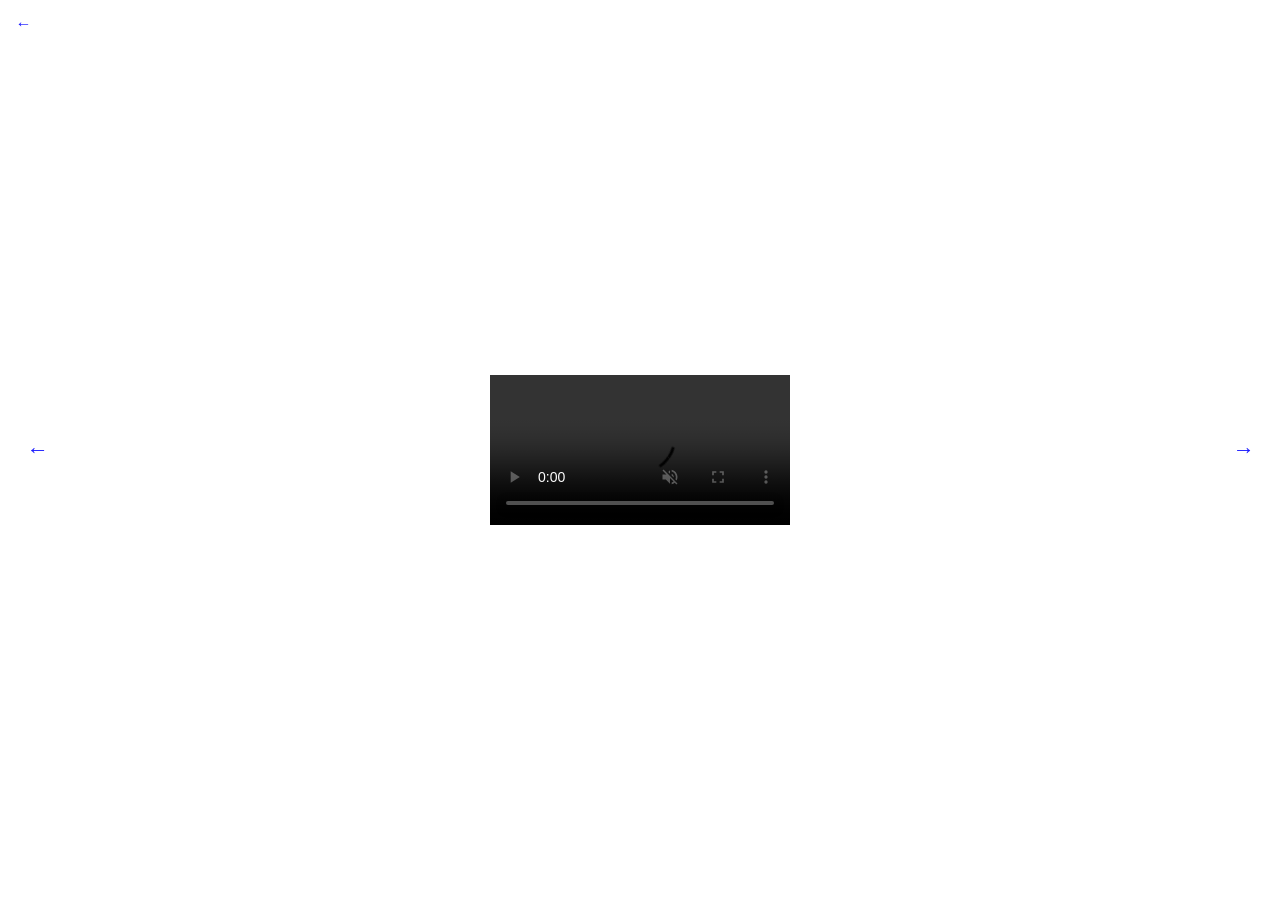
==== altea.html @ a8369a8b "Add files via upload" ====
<!DOCTYPE html>
<html lang="es">
<head>
  <meta charset="UTF-8">
  <meta name="viewport" content="width=device-width, initial-scale=1.0">
  <title>Altea</title>
  <link rel="stylesheet" href="altea.css">
</head>
<body>

  <a href="index.html" class="back-button">←</a>

  <button class="arrow arrow-left" id="prev" aria-label="Anterior">←</button>

  <main class="slider">
    <img id="slide" alt="Altea" style="display:none">
    <video id="vid" controls playsinline muted loop style="display:none"></video>
  </main>

  <button class="arrow arrow-right" id="next" aria-label="Siguiente">→</button>

  <script>
    const images = [
      "./altea-1.mp4",
      "./altea-2.jpg",
      "./altea-3.jpg",
      "./altea-4.jpg"
    ];
    let current = 0;
    const slide = document.getElementById("slide");
    const vid = document.getElementById("vid");

    function show(i){
      current = (i + images.length) % images.length;
      const src = images[current];
      if (src.endsWith(".mp4")) {
        slide.style.display = "none";
        vid.style.display = "block";
        vid.src = src;
        vid.play().catch(() => {});
      } else {
        vid.pause();
        vid.style.display = "none";
        slide.style.display = "block";
        slide.src = src;
      }
    }

    document.getElementById("next").addEventListener("click", () => show(current + 1));
    document.getElementById("prev").addEventListener("click", () => show(current - 1));
    slide.addEventListener("click", () => show(current + 1));

    document.addEventListener("keydown", (e) => {
      if (e.key === "ArrowRight") show(current + 1);
      if (e.key === "ArrowLeft") show(current - 1);
    });

    let startX = null;
    document.addEventListener("touchstart", (e) => { startX = e.touches[0].clientX; });
    document.addEventListener("touchend", (e) => {
      if (startX === null) return;
      const dx = e.changedTouches[0].clientX - startX;
      if (Math.abs(dx) > 50) show(current + (dx < 0 ? 1 : -1));
      startX = null;
    });

    show(0);

    images.forEach(src => { if (!src.endsWith(".mp4")) { const im = new Image(); im.src = src; } });
  </script>

</body>
</html>
---- altea.css ----
body{
  margin: 0;
  background-color: #fff;
  font-family: Arial, sans-serif;
  overflow: hidden;
}

.back-button{
  position: fixed;
  top: 15px;
  left: 15px;
  z-index: 1000;
  color: #1a1aff;
  font-style: italic;
  font-weight: 600;
  text-decoration: none;
  font-size: 16px;
  font-family: Arial, sans-serif;
}

.back-button:hover{
  text-decoration: underline;
}

.slider{
  height: 100vh;
  display: flex;
  align-items: center;
  justify-content: center;
}

.slider img{
  max-width: 78vw;
  max-height: 80vh;
  object-fit: contain;
  display: block;
  cursor: pointer;
}

.slider video{
  max-width: 78vw;
  max-height: 80vh;
  display: block;
}

.arrow{
  position: fixed;
  top: 50%;
  transform: translateY(-50%);
  background: none;
  border: none;
  padding: 10px 16px;
  color: #1a1aff;
  font-style: italic;
  font-weight: 600;
  font-size: 22px;
  font-family: Arial, sans-serif;
  cursor: pointer;
  z-index: 900;
}

.arrow:hover{
  text-decoration: underline;
}

.arrow-left{ left: 10px; }
.arrow-right{ right: 10px; }

@media (max-width: 700px){
  .slider img{
    max-width: 92vw;
    max-height: 70vh;
  }
  .slider video{
    max-width: 92vw;
    max-height: 70vh;
  }
  .arrow{
    font-size: 20px;
    padding: 10px 8px;
  }
}
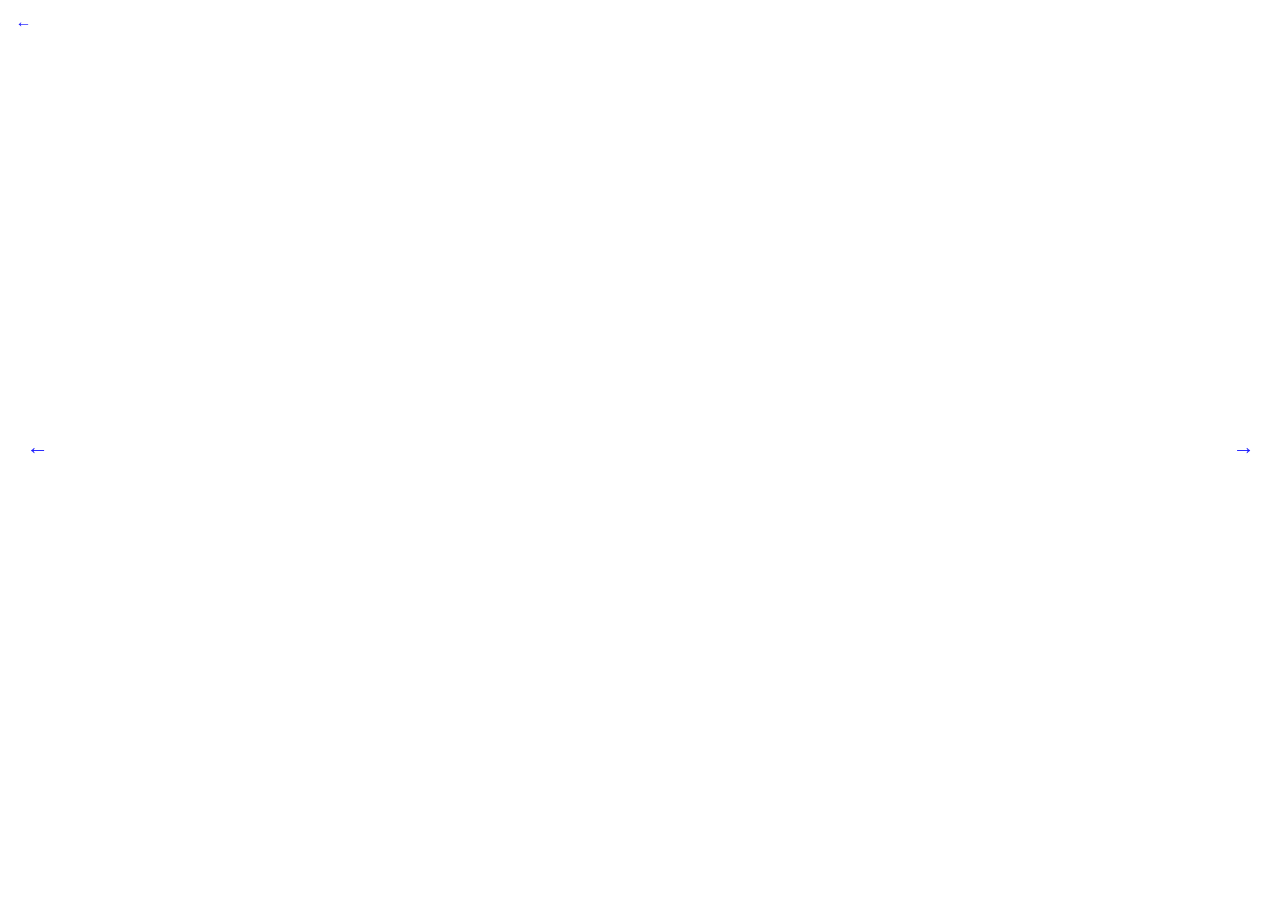
==== commit 79606012: "Rename altea (1).html to altea.html" ====
--- a/altea.html
+++ b/altea.html
@@ -14,7 +14,7 @@
 
   <main class="slider">
     <img id="slide" alt="Altea" style="display:none">
-    <video id="vid" controls playsinline muted loop style="display:none"></video>
+    <video id="vid" muted loop playsinline autoplay disablepictureinpicture disableremoteplayback style="display:none"></video>
   </main>
 
   <button class="arrow arrow-right" id="next" aria-label="Siguiente">→</button>
@@ -29,6 +29,7 @@
     let current = 0;
     const slide = document.getElementById("slide");
     const vid = document.getElementById("vid");
+    vid.muted = true;
 
     function show(i){
       current = (i + images.length) % images.length;
@@ -49,6 +50,8 @@
     document.getElementById("next").addEventListener("click", () => show(current + 1));
     document.getElementById("prev").addEventListener("click", () => show(current - 1));
     slide.addEventListener("click", () => show(current + 1));
+    vid.addEventListener("click", () => show(current + 1));
+    vid.addEventListener("contextmenu", (e) => e.preventDefault());
 
     document.addEventListener("keydown", (e) => {
       if (e.key === "ArrowRight") show(current + 1);
